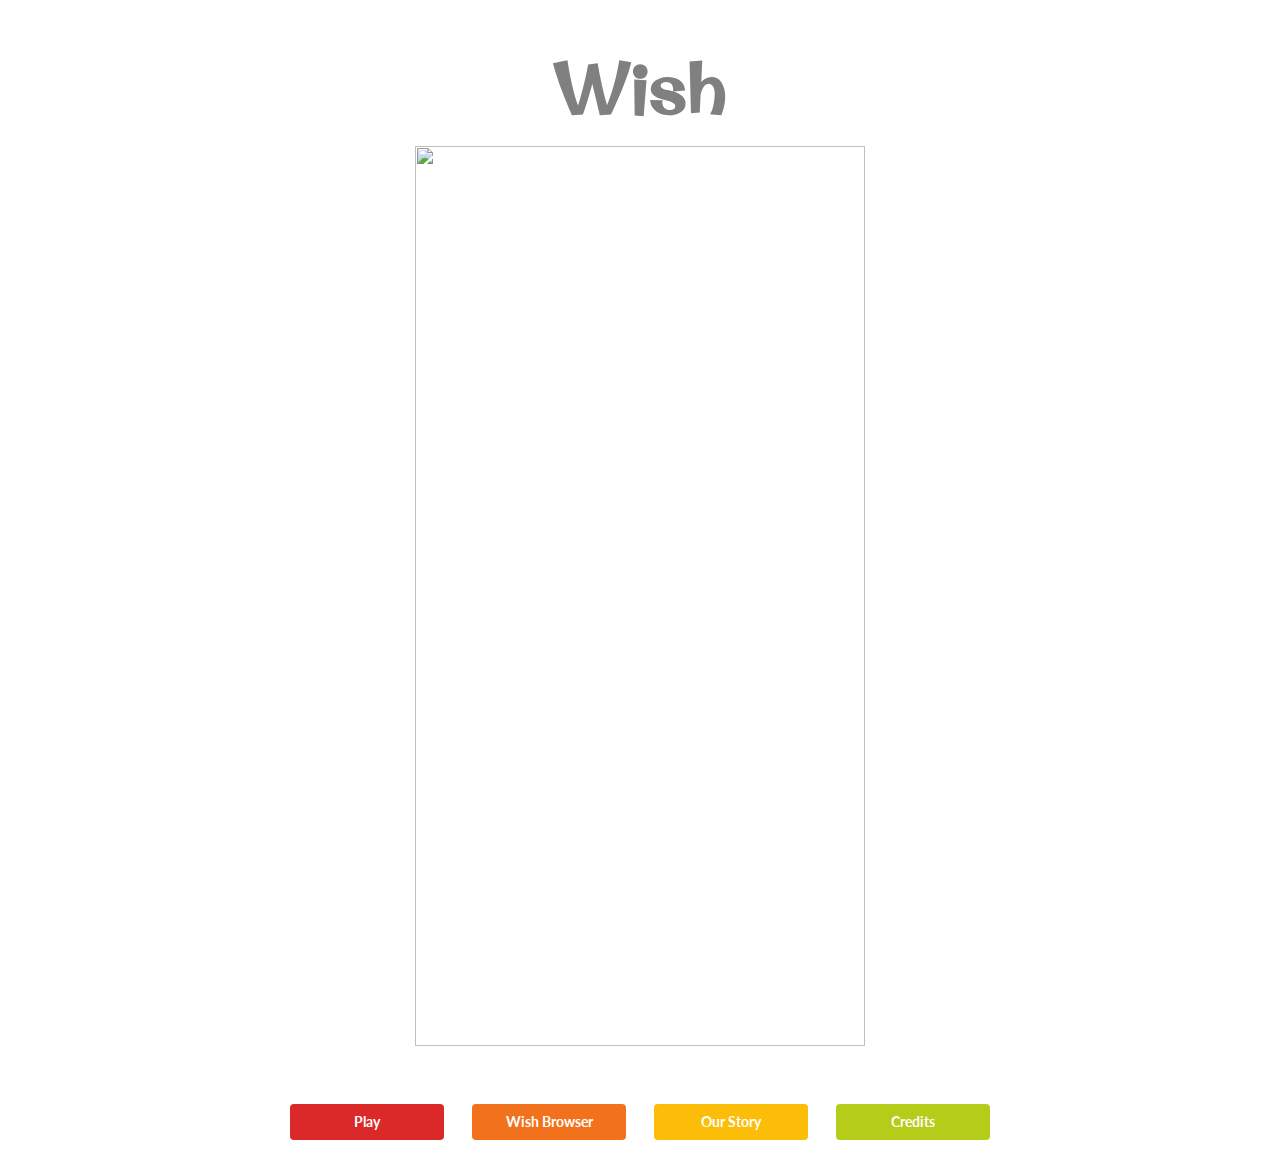
==== index.html @ 480b79ee "Initial commit" ====
<html>
    <head>
	    <meta charset="utf-8">
	    <meta name="viewport" content="width=device-width, initial-scale=1">
		
		<script src="http://code.jquery.com/jquery-1.11.1.min.js"></script>
	    <script src="https://cdnjs.cloudflare.com/ajax/libs/masonry/3.3.1/masonry.pkgd.js"></script>

		<link rel="stylesheet" href="/Content/Custom.css" />
		<link href='http://fonts.googleapis.com/css?family=Original+Surfer' rel='stylesheet' type='text/css'>
		
        <link rel="stylesheet" type="text/css" href="/Content/semantic/dist/semantic.min.css">
        <script src="/Content/semantic/dist/semantic.min.js"></script>

	    <link rel="shortcut icon" href="../favicon.ico">
	    <meta charset="utf-8" />
	    <meta name="viewport" content="width=device-width" />
	    <title>Wish Banana</title>
    </head>
    <body>

		<div class="ui text container">
		    <h1 class="ui center aligned header" style="font-size:72px;">Wish</h1>
		    <div class="ui centered fluid large image">
		        <img id="bananaImage" src="http://files.enjin.com.s3.amazonaws.com/265719/modules/forum/attachments/bananaAnimated_1423001776.png" />
		    </div>
		    <div class="ui hidden section divider"></div>
		    <div class="ui four column stackable grid center aligned">
		        <div class="column">
		            <button class="fluid ui red button" id="playBtn" onclick="joingameClick()">Play</button>
		        </div>
		        <div class="column">
		            <a href="wishBrowser.html" class="fluid ui orange button">Wish Browser</a>
		        </div>
		        <div class="column">
		            <button class="fluid ui yellow button" id="ourStoryBtn">Our Story</button>
		        </div>
		        <div class="column">
		            <button class="fluid ui olive button" id="creditBtn">Credits</button>
		        </div>
		    </div>

		    <div class="ui small modal" id="credits">
		        <i class="close icon"></i>
		        <h3 class="ui grey header">Credits</h3>
		        
		        <div class="content">
		            <div class="container">
		                <img class="ui top aligned tiny rounded image" src="/Content/portraits/jonAnderson.jpg">
		                <span>Jon Anderson</span>
		            </div>
		            <div class="ui divider"></div>
		            <div class="container">
		                <img class="ui top aligned tiny rounded image" src="/Content/portraits/kevinDuensing.jpg">
		                <span>Kevin Duensing</span>
		            </div>
		            <div class="ui divider"></div>
		            <div class="container">
		                <img class="ui top aligned tiny rounded image" src="/Content/portraits/pewpew.png">
		                <span>Donna Lou</span>
		            </div>
		        </div>
		    </div>
		    <!-- Start of Our Story popup: #ourstory -->
		    <div class="ui small modal " id="ourstory">
		        <i class="close icon"></i>
		        <h3 class="ui grey header">Our Story</h3>
		        <div class="content">
		            <p>
		                It was noon-thirty on a beautiful Tuesday. The banana-colored sunlight spilled across the peaceful cul-de-sac of Via Del Campo Ct. <br />
		                Without warning, a determined fist belonging to none other than Joyce "Mother Effin'" Kuo arced down toward James Whiteside's flash frozen snack cake.
		            </p>

		            <p>"Wait!" shouted James, with unbridled fear and emotion. He snatched the vacuum packed morsel from the table and clutched it to his heart. <br /> "I want to eat this," he said.</p>

		            <p>With a sigh, Joyce checked her swing at the last second. "What would happen," she pondered,  <br />"if two people were to smash each end of a snack cake at the same time?"</p>

		            <p>
		                Tim Sun (no relation to the star Earth orbits) gave one last look of loathing at his yogurt/vegetable Jacuzzi and offered his banana as a sacrifice.
		                <br />He handed it to Canadian mystic Victor Pak, who enchanted the doomed fruit:
		            </p>

		            <p>"By the power vested in me by the Royal Canadian Mounties, the great moose spirit, and those mean-ass Canada geese, I hereby pronounce this fruit 'wish banana'."</p>

		            <p>
		                All was silent, save for the echoes of Victor's rumbling voice off the cafeteria tables. <br />
		                Joyce, who was clearly feeling aggressive, sat on one side of the very nervous fruit. <br />
		                Donna Lou, data rights champion, sat on the other. By this time, a sizable crowd had gathered.
		            </p>

		            <p>"ONE!", they shouted.</p>

		            <p>"TWO!" Donna and Joyce swung their fists into the air.</p>

		            <p>"THREE!", cried the masses. The brave women smashed their balled hands into the fruit.</p>

		            <p>I wish I could tell you everyone survived. I wish I could tell you the peaceful cul-de-sac of Via del Campo Ct wasn't a vast crater. So I will.</p>

		            <p>
		                After everyone nursed their banana-related injuries, Donna Lou and Jon Anderson decided to make a game based on their experience that day. This is that game.
		                Please play with reckless abandon, in honor of those six brave souls who got super sticky on that fateful day.
		            </p>
		            <p class="floated right">
		                <b>Narrated by Kevin Duensing </b>
		            </p>
		        </div>
		    </div>
		</div>

		<script type="text/javascript">

		    $(document).ready(function () {
		        $('#bananaImage').transition('tada');
		    });

		    $('#bananaImage').click(function () {
		        $(this).transition('tada');
		    });

		    $('#ourStoryBtn').click(function () {
		        $('#ourstory').modal('setting', 'transition', 'vertical flip').modal('show');
		    });

		    $('#creditBtn').click(function () {
		        $('#credits').modal('setting', 'transition', 'vertical flip').modal('show');
		    });

		    function joingameClick() {
		        alert("TODO call ajax to add user to queue.")
		    }

		</script>
    </body>
</html>
---- Content/Custom.css ----
﻿

h1{
    color: grey !important;
    font-family: Original Surfer !important;
}

h2{
    color: grey !important;
    font-family: Original Surfer !important;
}

.ui.container{
    padding-top:50px;
}

#iwishTextArea{
    border-style:dashed;
    border-width:thick;
    border-radius:5px;
}

.grid-item { 
	padding:10px;
	border-width: medium; 
    border-color:grey;
	margin-bottom:10px;
    border-style:dashed; 
	width: 25%; 
}

.grid-item--width2 { 
	border-style:dotted; 
	width: 50%; 
}

.grid-item--width3 { 
	border-style:groove; 
	width: 75%; 
}

.grid-item--width4 { 
	border-style:double; 
	width: 99%; 
}
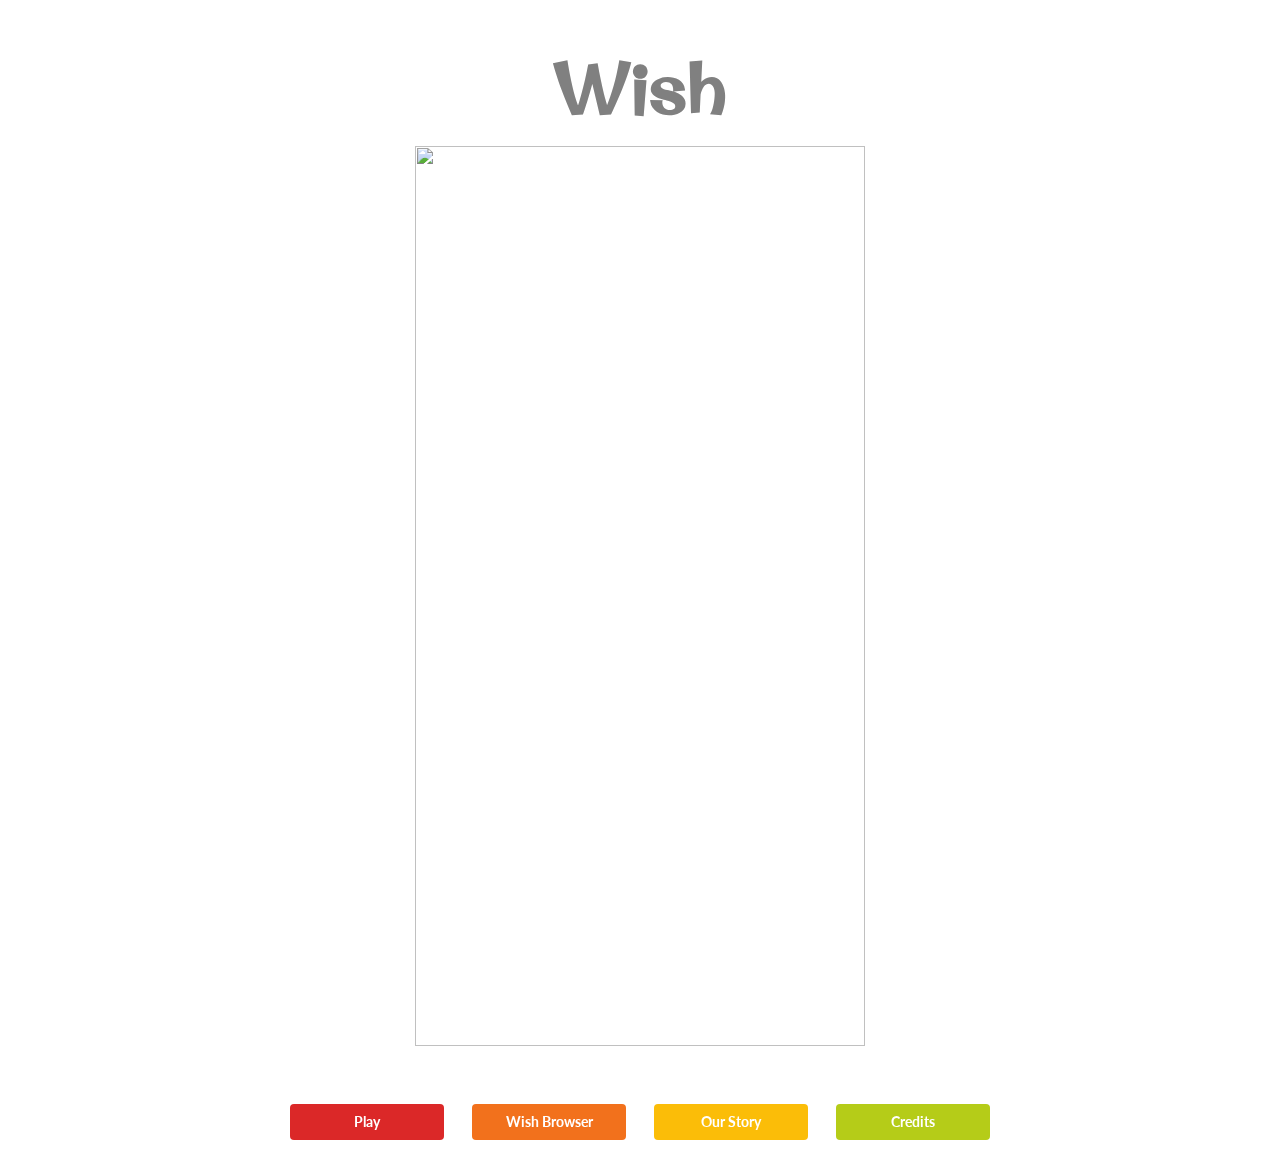
==== commit 6c05480a: "Add modal for queuing users." ====
--- a/index.html
+++ b/index.html
@@ -11,6 +11,8 @@
 		
         <link rel="stylesheet" type="text/css" href="/Content/semantic/dist/semantic.min.css">
         <script src="/Content/semantic/dist/semantic.min.js"></script>
+        <script src="/Content/wb/sClient.js"></script>
+
 
 	    <link rel="shortcut icon" href="../favicon.ico">
 	    <meta charset="utf-8" />
@@ -40,7 +42,7 @@
 		        </div>
 		    </div>
 
-		    <div class="ui small modal" id="credits">
+		    <div class="ui small modal" id="creditsModal">
 		        <i class="close icon"></i>
 		        <h3 class="ui grey header">Credits</h3>
 		        
@@ -62,7 +64,7 @@
 		        </div>
 		    </div>
 		    <!-- Start of Our Story popup: #ourstory -->
-		    <div class="ui small modal " id="ourstory">
+		    <div class="ui small modal " id="ourStoryModal">
 		        <i class="close icon"></i>
 		        <h3 class="ui grey header">Our Story</h3>
 		        <div class="content">
@@ -105,30 +107,76 @@
 		            </p>
 		        </div>
 		    </div>
+
+		    <div class="ui basic modal" id="inQueueModal">
+			  <div class="header" style="border: none">
+			    Currently in Queue
+			  </div>
+			  <div class="content">
+			  		<div class="ui clearing "></div>
+					<div class="ui indeterminate text loader">Matching...</div>
+					<div class="ui clearing "></div>
+			  </div>
+			  <div class="actions" style="border: none">
+			    <div class="ui inverted buttons">
+			      <div class="ui red basic inverted button cancel">
+			        <i class="remove icon"></i>
+			        Cancel
+			      </div>
+			    </div>
+			  </div>
+			</div>
 		</div>
 
 		<script type="text/javascript">
 
 		    $(document).ready(function () {
 		        $('#bananaImage').transition('tada');
+		        $('#ourStoryModal').modal('setting', 'transition', 'vertical flip');
+		        $('#creditsModal').modal('setting', 'transition', 'vertical flip');
+		    	$('#inQueueModal').modal({blurring:true});
 		    });
 
 		    $('#bananaImage').click(function () {
-		        $(this).transition('tada');
+		        $(this).transition(getRandomTransitionAction());
 		    });
 
 		    $('#ourStoryBtn').click(function () {
-		        $('#ourstory').modal('setting', 'transition', 'vertical flip').modal('show');
+		        $('#ourStoryModal').modal('show');
 		    });
 
 		    $('#creditBtn').click(function () {
-		        $('#credits').modal('setting', 'transition', 'vertical flip').modal('show');
+		        $('#creditsModal').modal('show');
 		    });
 
 		    function joingameClick() {
-		        alert("TODO call ajax to add user to queue.")
+		    	$('#inQueueModal').modal({
+				    closable  : false,
+				    onDeny    : function(){
+				    	$(this).modal('hide');
+				      	return false;
+				    }
+				  }).modal('show');
+
+		    	var c = new sClient("localhost");
 		    }
 
+
+    	    function getRandomTransitionAction() {
+
+		        var actionString = "tada";
+
+		        if (Math.floor((Math.random() * 4) + 1) == 1)
+		            actionString = "tada";
+		        else if (Math.floor((Math.random() * 4) + 1) == 2)
+		            actionString = "jiggle";
+		        else if (Math.floor((Math.random() * 4) + 1) == 3)
+		            actionString = "bounce";
+		        else
+		            actionString = "pulse";
+
+		        return actionString;
+		    }
 		</script>
     </body>
 </html>
